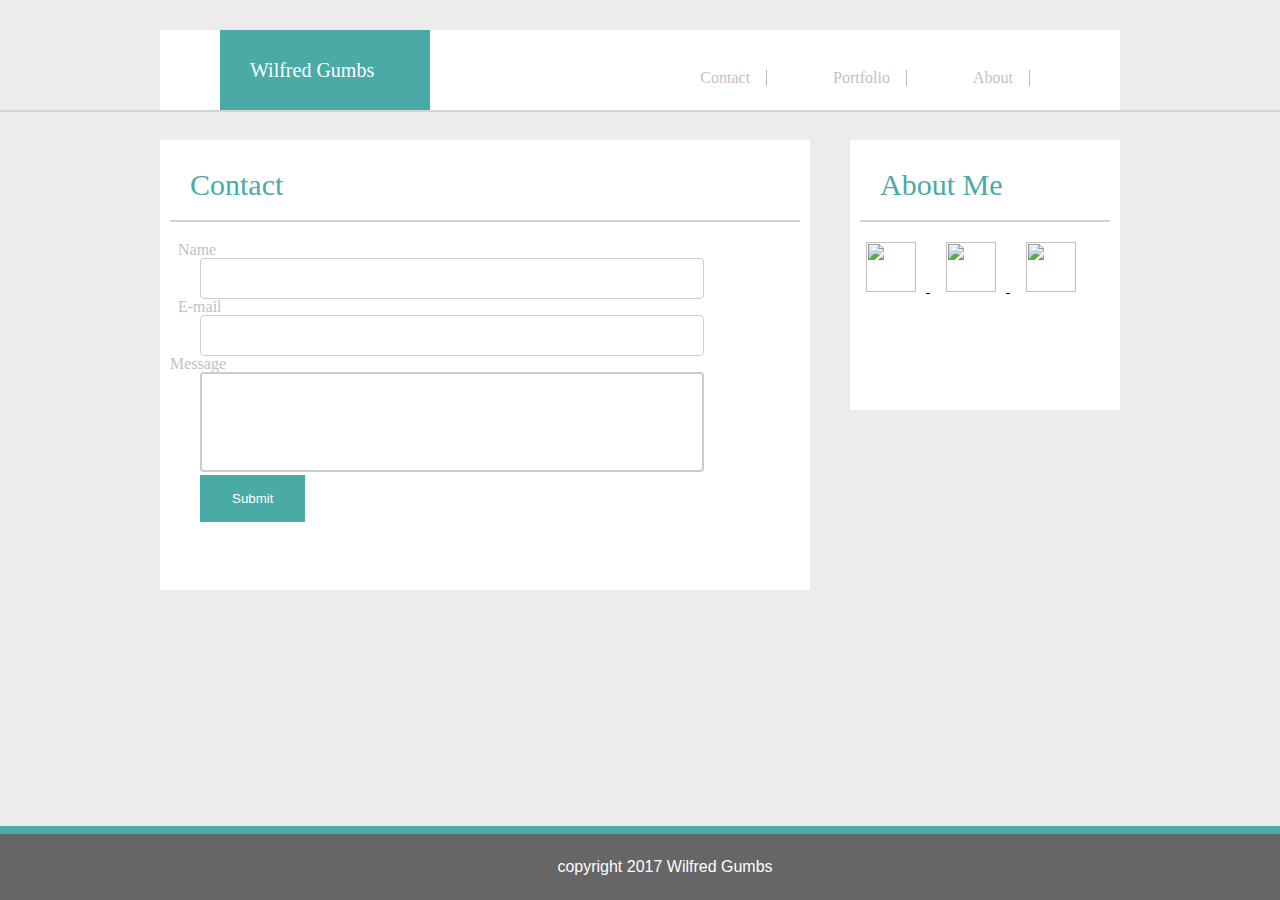
==== contact.html @ 5fed80cd "initial site files" ====
<!DOCTYPE html>
<html>
<head>
	<title>My Bio</title>
	<link rel="stylesheet" type="text/css" href="assets/css/reset.css">
	<link rel="stylesheet" type="text/css" href="assets/css/style.css">
</head
<body>
	<div class="area">
<div class="header">
  
  <h1>Wilfred Gumbs</h1>
</div>
<div class="tab">
	<ul>
  		<li><a class="active" href="#home">About</a></li>
  		<li><a href="#news">Portfolio</a></li>
  		<li><a href="#contact">Contact</a></li>
	</ul>
</div>
<div class="about">
	<h2>Contact</h2>
	<form action="/action_page.php" autocomplete="on">
  		Name<br>   
		<input type="text" name="name"><br>
  		E-mail <br>
		<input type="email" name="email" autocomplete="off"><br>
		Message <br>
		<textarea></textarea>
  		<input type="submit">
	</form> 
</div>
<div class="con">
	<h2>About Me</h2>
	 <a href="https://stackoverflow.com/users/8808638/wilfred-gumbs">
		<img src="assets/images/stackoverflow.png">
	</a>
	<a href="www.linkedin.com/in/wilfred-gumbs-47b75792">
		<img src="assets/images/linkedin.png">
	</a>
	<a href="https://github.com/wilfredgumbs">
		<img src="assets/images/github.png">
	</a>


</div>
<div class="footer">copyright 2017 Wilfred Gumbs</div>
</div>


</body>
</html>
---- assets/css/style.css ----
div.area {
	    max-width:960px;
    margin: auto;
}

div.header h1 {

	font-size: 20px;
	width: 150px;
    height: 20px;
	color: white;
	background-color: #4aaaa5;
	padding: 30px;
	font-family: 'Georgia', Times, Times New Roman, serif;
	display:inline;
	float: left;
	
	
   }
div.header{
   	margin: 30px;
  
   	margin-left: 60px;
   }
div.about{
   	background-color: white;
   	height: 450px;
   	width: 650px;
   	margin-top: 30px;
   	
   	position: relative;
   	float: left;
	}

div.portfolio {
   	background-color: white;
   	height: 450px;
   	width: 650px;
   	margin-top: 30px;
   	
   	position: relative;
   	float: left;
	}
div.portfolio img {

   
  padding: 10px;
  margin-left: 6px;
    height: 150px;
    width: 150px;
  
}
div.centered {
    position: absolute;
    top: 50%;
    left: 50%;
    transform: translate(-50%, -50%);
}



div.about img {
	padding-left: 10px;
    float: left;
    margin-right: 10px;
    height: 200px;
    width: 200px
  
}
p {
    margin-left: 0px;
    line-height: 30px;
    font-family: 'Arial', 'Helvetica Neue', Helvetica, sans-serif;

    display:block;


}
div.con{
   	background-color: white;
   	height: 270px;
   	width: 270px;
   	margin-top: 30px;
   	
   	position: relative;
   	float: right;
	}
div.con img {

   
  padding: 10px;
  margin-left: 6px;
    height: 50px;
    width: 50px;
  
}
h2 {
    margin: 10px;
	padding: 20px;
	font-size: 30px;
	border-bottom: 2px solid lightgrey;
	
}
div.tab{
	width: 100%;
}

ul {
    list-style-type: none;
    margin: 0;
    padding: 40px;
    overflow: hidden;
    background-color: white;
    overflow: visible;
}

li {
    float: right;
     border-right: 1px solid #bbb;
     margin-right: 50px;
   
}

li a {
    display: inline;
    color: #c4bfc1;
    text-align: center;
    padding: 14px 16px;

    text-decoration: none;
}

/* Change the link color to #111 (black) on hover */
li a:hover {
    background-color: #111;
}
h2{
	color: #4aaaa5
}
body{
	position: relative;
	background-color: #ececec;
	border-bottom: 2px solid lightgrey;




}
div.footer{
	font-family: 'Arial', 'Helvetica Neue', Helvetica, sans-serif;
	position: fixed;
	padding: 25px;
    left: 0;
    bottom: 0;
    width: 100%;
    background-color: #666666;
    color: white;
    text-align: center;
     border-top: 8px solid #4aaaa5;



}
div.bar{
	
	position: absolute;
    bottom: 200px;
	
	padding: 5px;
	background-color: #4aaaa5;
	overflow: all;


}
input[type=text], input[type=email] {
	margin-left: 30px;
    width: 80%;
    padding: 12px 20px;
   
    display: inline-block;
    border: 1px solid #ccc;
    border-radius: 4px;
    box-sizing: border-box;
}
input[type=button], input[type=submit], input[type=reset] {
	margin-left: 30px;
    background-color: #4aaaa5;
    border: none;
    color: white;
    padding: 16px 32px;
    text-decoration: none;
    
    cursor: pointer;
    
}
textarea {
	margin-left: 30px;
    width: 80%;
    height: 100px;
    padding: 12px 20px;
    box-sizing: border-box;
    border: 2px solid #ccc;
    border-radius: 4px;
   
    resize: none;
}
form{
	color: #c4bfc1;
	padding: 10px;
}
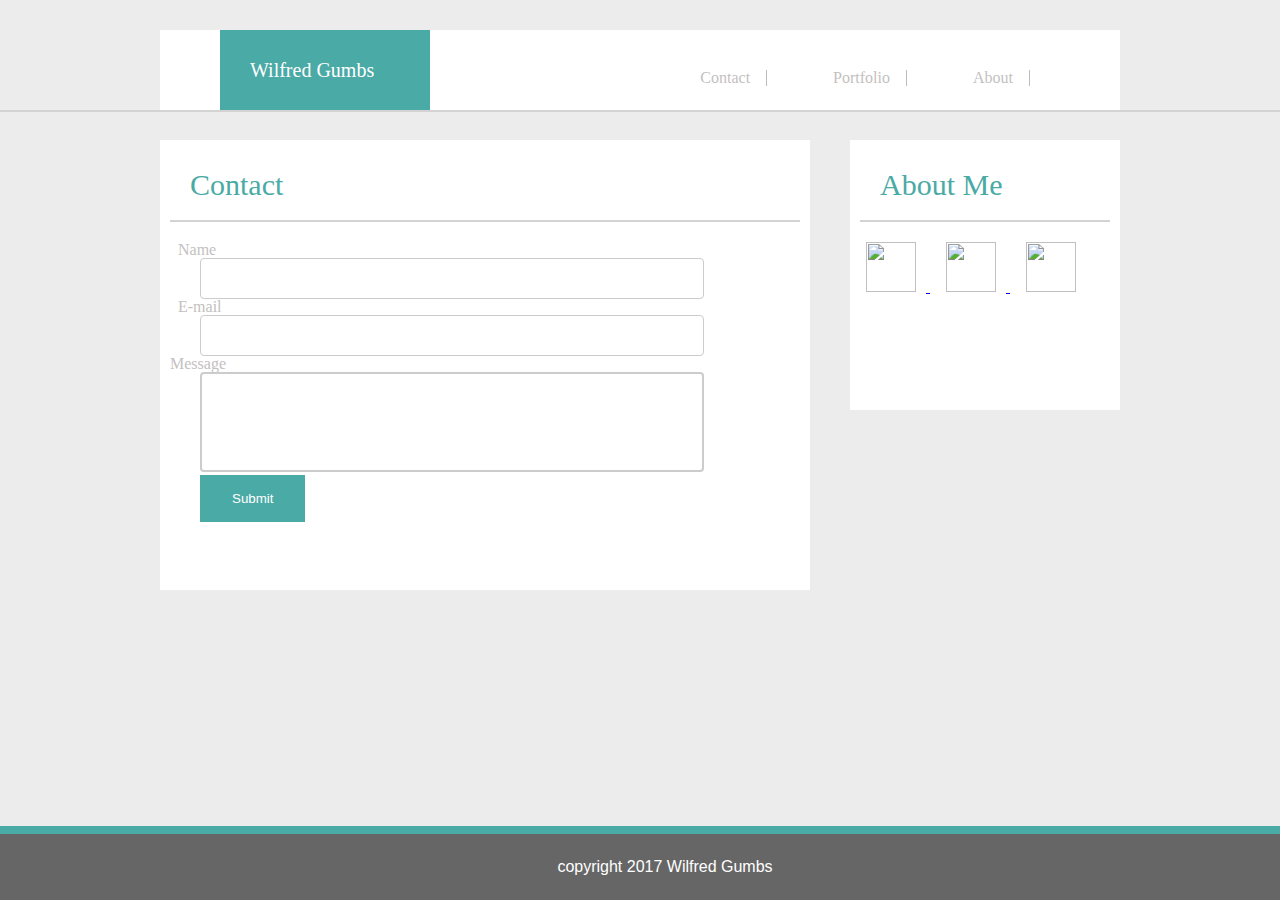
==== commit b4dd3ae0: "initial site files" ====
--- a/contact.html
+++ b/contact.html
@@ -13,9 +13,9 @@
 </div>
 <div class="tab">
 	<ul>
-  		<li><a class="active" href="#home">About</a></li>
-  		<li><a href="#news">Portfolio</a></li>
-  		<li><a href="#contact">Contact</a></li>
+  		<li><a class="active" href="index.html">About</a></li>
+  		<li><a href="portfolio.html">Portfolio</a></li>
+  		<li><a href="contact.html">Contact</a></li>
 	</ul>
 </div>
 <div class="about">
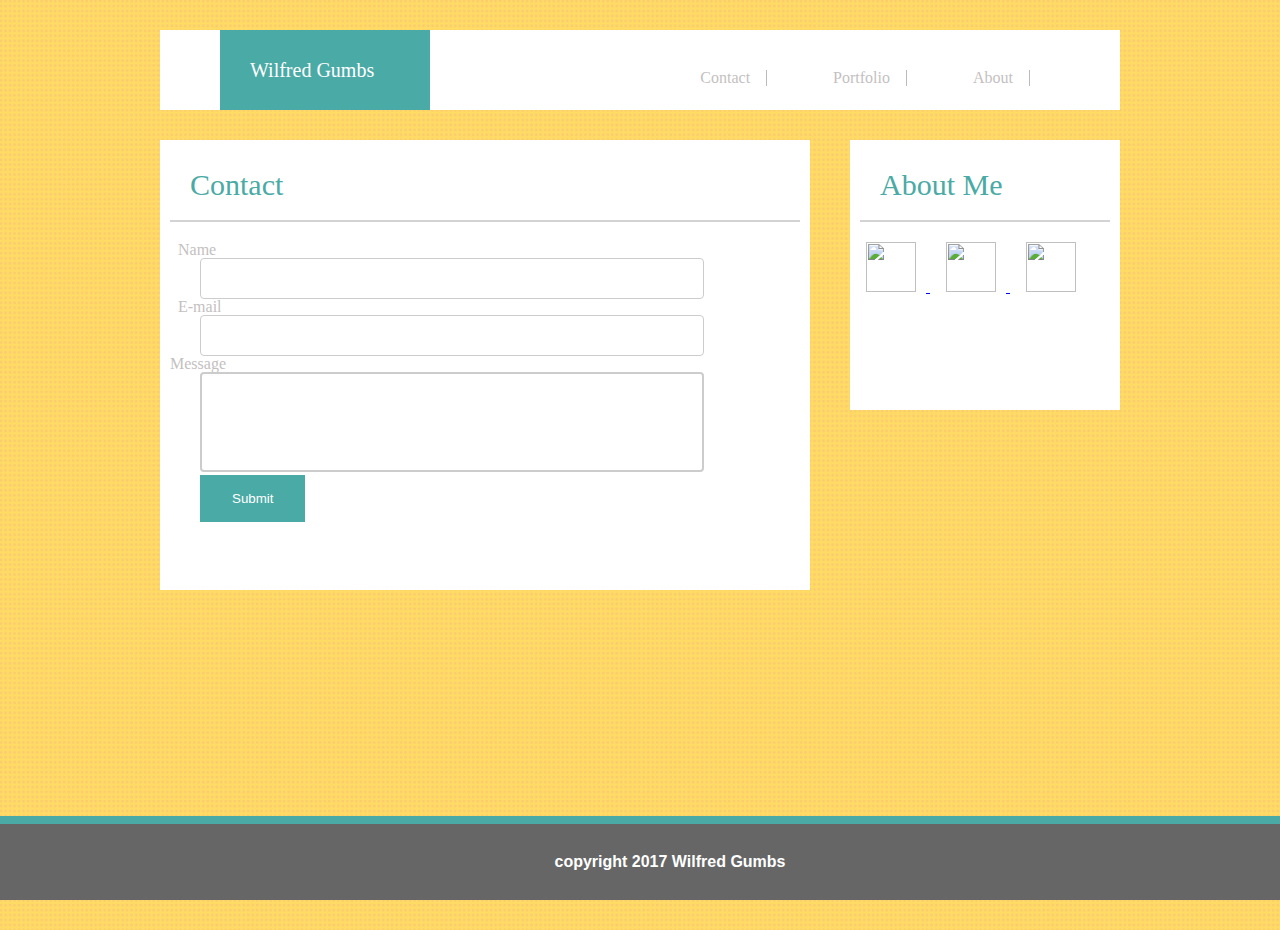
==== commit 8a00464f: "initial site files" ====
--- a/contact.html
+++ b/contact.html
@@ -25,7 +25,7 @@
 		<input type="text" name="name"><br>
   		E-mail <br>
 		<input type="email" name="email" autocomplete="off"><br>
-		Message <br>
+		 Message <br>
 		<textarea></textarea>
   		<input type="submit">
 	</form> 
--- a/assets/css/style.css
+++ b/assets/css/style.css
@@ -1,6 +1,12 @@
 div.area {
 	    max-width:960px;
     margin: auto;
+}
+body {
+    background-image: url("../images/halftone-yellow.png");
+    margin:0; /*gets rid of white space around body*/
+  margin-top:16px;
+  position:relative; 
 }
 
 div.header h1 {
@@ -137,19 +143,12 @@
 h2{
 	color: #4aaaa5
 }
-body{
-	position: relative;
-	background-color: #ececec;
-	border-bottom: 2px solid lightgrey;
-
-
-
-
-}
+
 div.footer{
 	font-family: 'Arial', 'Helvetica Neue', Helvetica, sans-serif;
 	position: fixed;
-	padding: 25px;
+	padding: 30px;
+  font-weight: bold;
     left: 0;
     bottom: 0;
     width: 100%;
@@ -157,9 +156,6 @@
     color: white;
     text-align: center;
      border-top: 8px solid #4aaaa5;
-
-
-
 }
 div.bar{
 	
@@ -208,4 +204,7 @@
 	color: #c4bfc1;
 	padding: 10px;
 }
-
+html, body {
+  height: 100%;
+}
+
